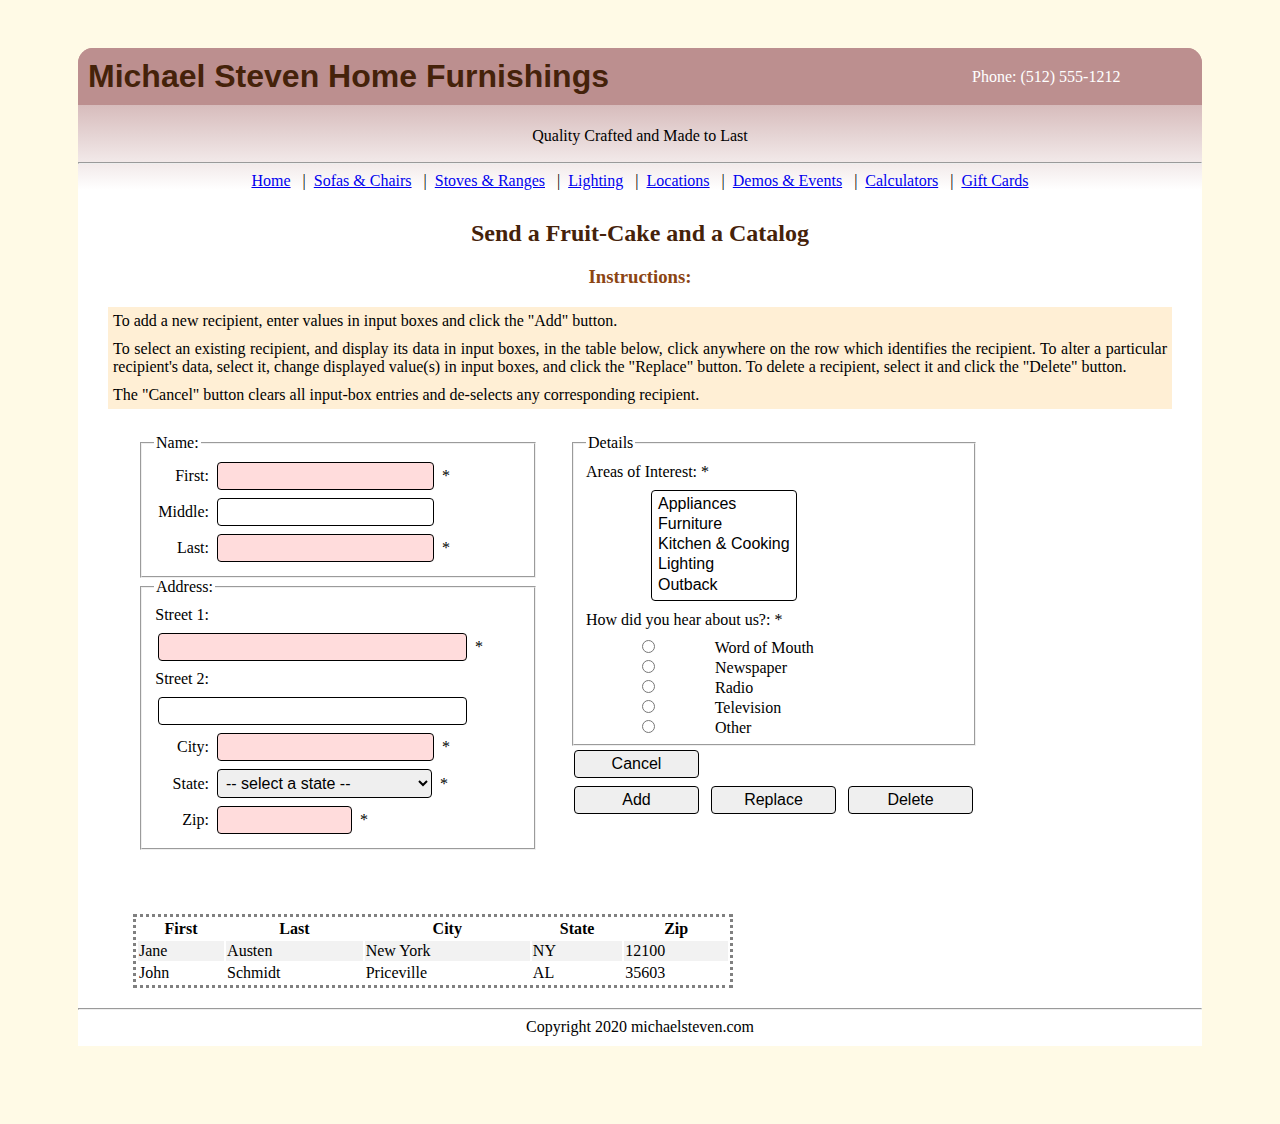
==== pages/homework11.html @ c9d9bd3e "adds Unit7 Homework" ====
<!DOCTYPE html>
<html lang="en">
<head>
  <meta charset="utf-8">
  <meta name="author" content="Michael Hepfer">
  <meta name="description" content="Unit 7 Homework, CS-240, Fall 1 2020, Park University">
  <meta name="keywords" content="Unit 7, javascript, forms, Mailing List">
  <meta name="robots" content="noindex, nofollow, noarchive">
  <meta name="viewport" content="width=device-width, initial-scale=1.0">
  <title>Michael Steven Home Furnishings - Homework 6 - Michael Hepfer</title>
  <link rel="stylesheet" href="../css/default.css">

  <style>
    /* default paragraph style */
    p {
      background-color: papayawhip;
      padding: 5px;
      text-align: justify;
      margin: 0px 10px;
    }

    /* design card layout*/
    .row { 
      max-width: 850px;
      margin-right:  15px;
      margin-left:  15px;
      background-color: #ffffff;
      padding-left: 20px;
      padding-right: 20px;
    } 

    .bottom-row { 
      justify-content: center;
      max-width: 850px;
      margin-right:  15px;
      margin-left:  15px;
      background-color: #ffffff;
      padding-left: 20px;
      padding-right: 20px;
    } 

    /* Left side style */
    #left { 
      width: 48%;
      display: inline-block;
      padding: 5px; 
      color: #000000;
      max-width: 400px;
    } 

    #right { 
      width: 48%;
      float: right;
      min-height: 475px;
      padding: 5px; 
    } 

    label{
      text-align: right;
      display: inline-block;
      padding: 5px 0px;
    }

    .label-short {
      width: 55px;
    }

    .label-medium {
      width: 70px;
    }

    .label-long {
      width: 180px;
    }

    .label-left {
      text-align: left;
      display: inline-block;
      padding: 5px 0px;
    }

    .label-radiobutton {
      display:block;
      text-align:left;
      height: 10px;
    }

    input {
      border: 1px solid;
      border-radius: 4px;
      font-size: 1rem;
      margin: 0.25rem;
      min-width: 125px;
      padding: 0.25rem;
      transition: background-color 0.5s ease-out;
    }

    select {
      border: 1px solid;
      border-radius: 4px;
      font-size: 1rem;
      margin: 0.25rem;
      min-width: 125px;
      padding: 0.25rem;
      transition: background-color 0.5s ease-out;
    }
    input[type="radio"] {
      width: 5px;
      padding: 0px;
    }
   
    .rbReferral {
      display: inline-block;
      width: 5px;
      padding: 0;
      margin: 0;
    }


    input:invalid{ background-color: rgb(255, 220, 220); }

    form {margin: 20px 0;}
 
    table {
      border: "1";
      border-style:dotted;
      width: 600px;
      margin-top: 10px;
    }
    tr:nth-child(even) {background-color: #f2f2f2;}

  </style>

    <script>
    var form;
    var table;
    var contactManager;
    var contact = "";  // object representing one contact
    // This 2D array facilitates sorting and provides data for table

    var contacts = [
      ["John","Jacob","Schmidt",["123 Pine St.","","Priceville","AL","35603"],["appliances","lighting"],"other"],
      ["Jane","","Austen",["123 Hudson","","New York","NY","12100"],["furniture","kitchen"],"wordofmouth"]
    ];

    function initialize() {
      form = document.getElementsByTagName("form")[0];
      table = document.getElementById("descriptions");
      contactManager = new ContactManager();
      contactManager.fillTable();
    } // end initialize
      
  </script>
  <script src="../js/model/contact.js"></script>
  <script src="../js/model/address.js"></script>
  <script src="../js/contactManager.js"></script>
  <script src="../js/navigation.js"></script>
</head>

<!-- 
  Tags used: 
    html, head, meta, title, body, h1, h2, h3, br, p, 
    style, script, form, label input, button, select
-->
<body onload="createHeaderFooter(); initialize();">
  <!-- require javascript-->
  <noscript>
    <p>
      This web page uses JavaScript. For proper results,
      you must use a web browser with JavaScript enabled.
    </p>
  </noscript>

  <!-- ===============  HEADER  ============= -->
  <div class="container" 
       style="background-color:white;padding: 10px 20px; ">
    <h2 class="center">Send a Fruit-Cake and a Catalog</h2>    
  
  <!-- ===============  CONTENT  ============= -->

    <!-- Instructions -->
    <h3 style="text-align:center">Instructions:</h3>
    <p>
      To add a new recipient, enter values in input boxes and click the
      "Add" button.
    </p>
    <p>
      To select an existing recipient, and display its data in input boxes,
      in the table below, click anywhere on the row which identifies the
      recipient. To alter a particular recipient's data, select it, change
      displayed value(s) in input boxes, and click the "Replace" button.
      To delete a recipient, select it and click the "Delete" button. 
    </p>
    <p>
      The "Cancel" button clears all input-box entries and de-selects any
      corresponding recipient.
    </p>

    <!-- the catalog request form-->
    <div class="row"> 
      <form>

        <div id="left">

          <fieldset>
            <legend>Name:</legend>
            <!-- first name -->
            <label class="label-short" for="nameFirst">First:</label>
            <input id="nameFirst" type="text" size="20" tabindex="1" required>
            <span class="required">*</span><br>
            
            <!-- middle name -->
            <label class="label-short" for="nameMiddle">Middle:</label>
            <input id="nameMiddle" type="text" size="20" tabindex="2"><br>
          
            <!-- last name -->
            <label class="label-short" for="nameLast">Last:</label>
            <input id="nameLast" type="text" size="20" tabindex="3" required>
            <span class="required">*</span>
          </fieldset>

          <fieldset>
            <legend>Address:</legend>

            <!-- Street 1 -->
            <label class="label-short" for="street1">Street 1:</label>
            <input id="street1" type="text" size="30" tabindex="4" required>
            <span class="required">*</span><br>
                    
            <!-- Street 2 -->
            <label class="label-short" for="street2">Street 2:</label>
            <input id="street2" type="text" size="30" tabindex="5"><br>

              <!-- City -->
            <label class="label-short" for="city">City:</label>
            <input id="city" type="text" size="20" tabindex="6" required>
            <span class="required">*</span><br>

            <!-- State -->
            <label class="label-short" for="state">State:</label>
            <select id="state" tabindex="7" required>
              <option selected value>-- select a state --</option>
              <option value="AL">Alabama</option>
              <option value="AK">Alaska</option>
              <option value="AZ">Arizona</option>
              <option value="AR">Arkansas</option>
              <option value="AS">American Samoa</option>
              <option value="AA">Armed Forces Americas</option>
              <option value="AP">Armed Forces Pacific</option>
              <option value="AE">Armed Forces Others</option>
              <option value="CA">California</option>
              <option value="CO">Colorado</option>
              <option value="CT">Connecticut</option>
              <option value="DE">Delaware</option>
              <option value="DC">District Of Columbia</option>
              <option value="FL">Florida</option>
              <option value="GA">Georgia</option>
              <option value="GU">Guam</option>
              <option value="HI">Hawaii</option>
              <option value="ID">Idaho</option>
              <option value="IL">Illinois</option>
              <option value="IN">Indiana</option>
              <option value="IA">Iowa</option>
              <option value="KS">Kansas</option>
              <option value="KY">Kentucky</option>
              <option value="LA">Louisiana</option>
              <option value="ME">Maine</option>
              <option value="MD">Maryland</option>
              <option value="MA">Massachusetts</option>
              <option value="MI">Michigan</option>
              <option value="MN">Minnesota</option>
              <option value="MS">Mississippi</option>
              <option value="MO">Missouri</option>
              <option value="MT">Montana</option>
              <option value="NE">Nebraska</option>
              <option value="NV">Nevada</option>
              <option value="NH">New Hampshire</option>
              <option value="NJ">New Jersey</option>
              <option value="NM">New Mexico</option>
              <option value="NY">New York</option>
              <option value="NC">North Carolina</option>
              <option value="ND">North Dakota</option>
              <option value="MP">Northern Mariana Islands</option>
              <option value="OH">Ohio</option>
              <option value="OK">Oklahoma</option>
              <option value="OR">Oregon</option>
              <option value="PA">Pennsylvania</option>
              <option value="PR">Puerto Rico</option>
              <option value="RI">Rhode Island</option>
              <option value="SC">South Carolina</option>
              <option value="SD">South Dakota</option>
              <option value="TN">Tennessee</option>
              <option value="TX">Texas</option>
              <option value="UM">US Minor Outlying Islands</option>
              <option value="UT">Utah</option>
              <option value="VT">Vermont</option>
              <option value="VI">Virgin Islands</option>
              <option value="VA">Virginia</option>
              <option value="WA">Washington</option>
              <option value="WV">West Virginia</option>
              <option value="WI">Wisconsin</option>
              <option value="WY">Wyoming</option>
            </select>				
            <span class="required">*</span><br>

            <!-- Zip -->
            <label class="label-short" for="zip">Zip:</label>
            <input id="zip" type="text" size="9" tabindex="8" required>
            <span class="required">*</span><br>

          </fieldset>
        </div> <!-- end of left -->

        <div id="right">

          <fieldset>
            <legend>Details</legend>

            <!-- Areas of Interest -->
            <label class="label-left" for="areasOfInterest">Areas of Interest:</label> <span class="required">*</span><br>
            <select style="margin-left:65px;" id="areasOfInterest" size="5" tabindex="9" multiple>
              <option value="appliances">Appliances</option>
              <option value="furniture">Furniture</option>
              <option value="kitchen">Kitchen & Cooking</option>
              <option value="lighting">Lighting</option>
              <option value="outback">Outback</option>
            </select><br>

            <!-- Referral-->
            <label class="label-left">
              How did you hear about us?:
              <span class="required">*</span>
            </label><br>
            <label class="label-radiobutton" for="wordofmouth">
            <input class="rbReferral" style="width:5px;padding:0;" type="radio" id="wordofmouth" name="referral" tabindex="10" value="wordofmouth">
              Word of Mouth
            </label>
            <label class="label-radiobutton" for="newspaper">
              <input class="rbReferral" style="width:5px;padding:0;" type="radio" id="newspaper" name="referral" tabindex="11" value="newspaper">
              Newspaper
            </label>
            <label class="label-radiobutton" for="radio">
              <input class="rbReferral" type="radio" id="radio" name="referral" tabindex="12" value="radio">
              Radio
            </label>
            <label class="label-radiobutton" for="television">
              <input class="rbReferral" type="radio" id="television" name="referral" tabindex="13" value="television">
              Television
            </label>
            <label class="label-radiobutton" for="other">
              <input class="rbReferral" type="radio" id="other" name="referral" tabindex="14" value="other">
              Other
            </label>
          </fieldset>

          <!-- the bottom buttons-->
          <div>
            <input type="button" value="Cancel" onclick="contactManager.cancel()"><br>
            <input type="button" value="Add" onclick="contactManager.add()">
            <input type="button" value="Replace" onclick="contactManager.replace()">
            <input type="button" value="Delete" onclick="contactManager.delete()">
          </div>

        </div> <!-- end of right -->

      </form>
    </div> <!-- end of row-->

    <!-- The recipient table -->
    <div class="bottom-row"> 
        <table id="descriptions">
          <tr>
            <th>First</th>
            <th>Last</th>
            <th>City</th>
            <th>State</th>
            <th>Zip</th>
          </tr>
        </table>
    </div>
    <br>
  </div>
</body>
</html>
---- css/default.css ----
﻿/* Rules for all web pages */

/* Layout Rules */
body {
  background-color: #fffae6;
  padding: 10px;
}
.center {
  display: flex; justify-content: center;
}
.container {
  margin-left: 60px;
  margin-right: 60px;
}

/* Header rules */
header {
  border-radius: 15px 15px 0px 0px;
  background-image: linear-gradient(rosybrown, white); 
  margin-top: 30px;
}
header nav {
  align-self: center;
  text-align: center;
}
header nav ul {
  margin: 0;
  padding: 0;
  list-style-type: none;
  overflow: hidden;
}
header nav ul li {
  float: left;
  text-align: center;
}
header nav a:hover {
  background-color: lightgreen;
}
header h1 {
  background-color: rosybrown;
  border-radius: 15px 15px 0px 0px;
  color: #45220A;
  padding: 10px; 
  font-family: Arial, Helvetica, sans-serif;
}
header aside {
    float: right;
    width: 200px;
    margin: 15px;
    color: white;
    border-style: none;
    padding: 5px 15px;
    background-color: rosybrown;
}
header .catchPhrase {
  font-family: cursive;
  line-height: 1.2em;
  text-align: center;
}

/* Content Rules */
article {
  background-color: white;
  padding: 10px 80px;
}
h2{
  color: #45220A;
}
h3{
  color: saddlebrown;
}
h2, h3 {
  font-family: cursive;
}
article p {
  padding: 10px 20px;
  text-align: justify;
}

/* Footer Rules */
footer {
  background-color: white;
  margin-top: -1em;
  margin-bottom: 60px;
  padding-bottom: 10px;
  text-align: center;
}
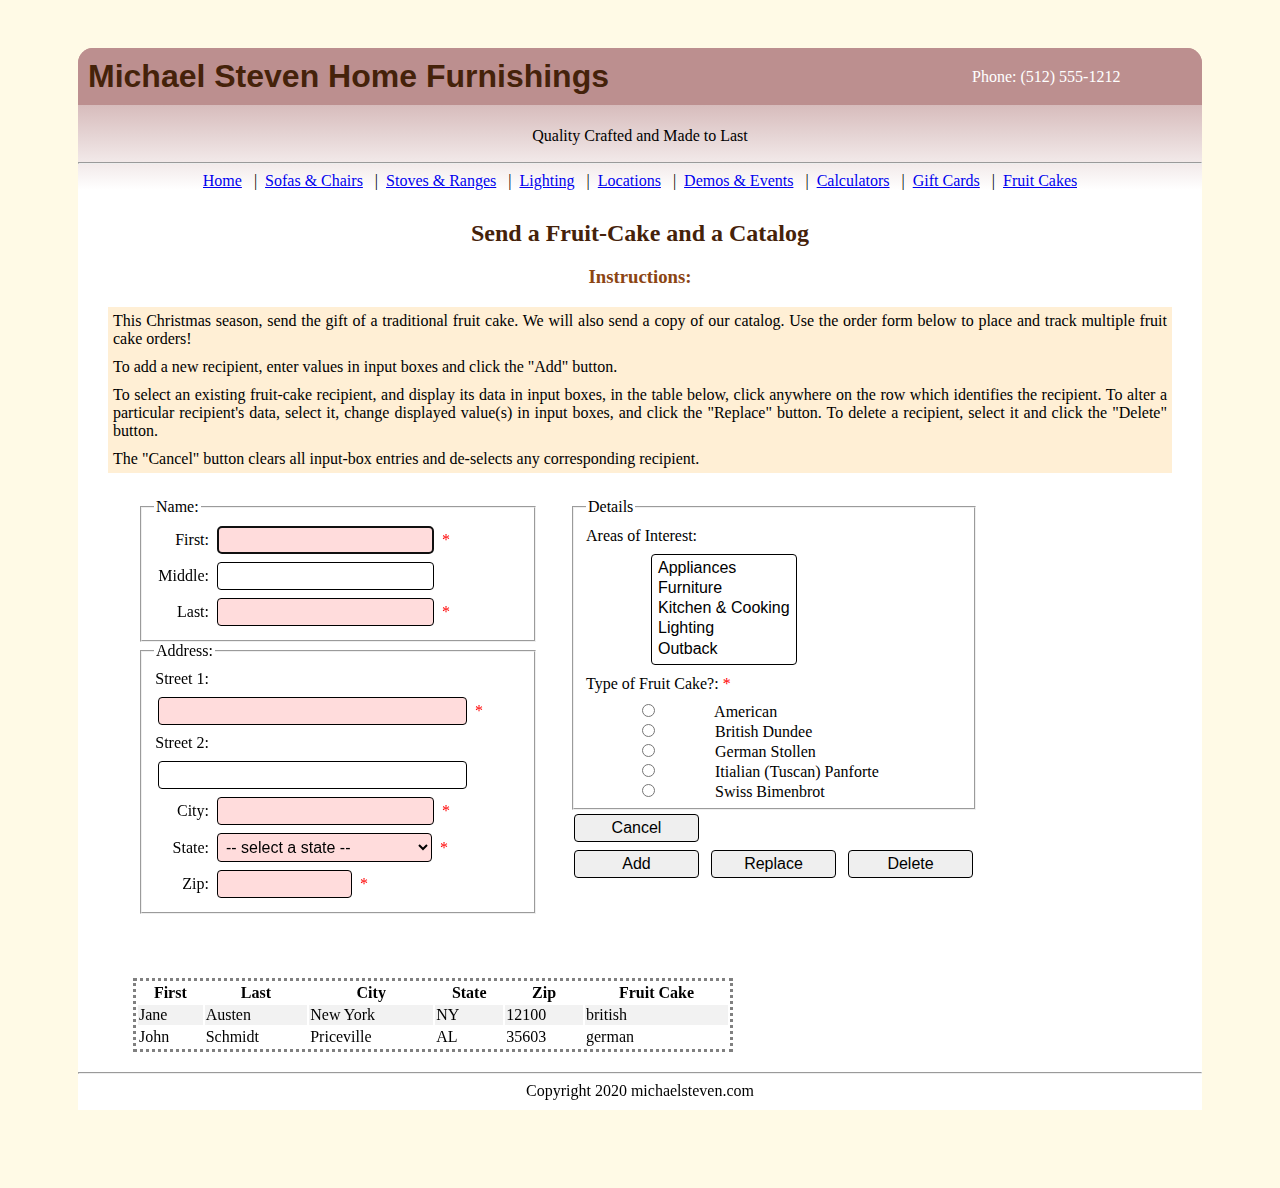
==== commit 391c5570: "refactors class names" ====
--- a/pages/homework11.html
+++ b/pages/homework11.html
@@ -19,7 +19,7 @@
       margin: 0px 10px;
     }
 
-    /* design card layout*/
+    /* content row layout*/
     .row { 
       max-width: 850px;
       margin-right:  15px;
@@ -48,6 +48,7 @@
       max-width: 400px;
     } 
 
+    /* Right side */
     #right { 
       width: 48%;
       float: right;
@@ -55,6 +56,7 @@
       padding: 5px; 
     } 
 
+    /* label styling */
     label{
       text-align: right;
       display: inline-block;
@@ -85,6 +87,9 @@
       height: 10px;
     }
 
+    /* form input and select styling */
+    form {margin: 20px 0;}
+   
     input {
       border: 1px solid;
       border-radius: 4px;
@@ -104,23 +109,29 @@
       padding: 0.25rem;
       transition: background-color 0.5s ease-out;
     }
+    
+    select:invalid { background-color: rgb(255, 220, 220); }
+    input:invalid{ background-color: rgb(255, 220, 220); }
+
+    /* radio button styling */
     input[type="radio"] {
       width: 5px;
       padding: 0px;
     }
    
-    .rbReferral {
+    .rbFruitCake {
       display: inline-block;
       width: 5px;
       padding: 0;
       margin: 0;
     }
 
-
-    input:invalid{ background-color: rgb(255, 220, 220); }
-
-    form {margin: 20px 0;}
- 
+    /* color the required asterisk */
+    .required {
+      color: red;
+    }
+
+    /* table styling */
     table {
       border: "1";
       border-style:dotted;
@@ -128,41 +139,46 @@
       margin-top: 10px;
     }
     tr:nth-child(even) {background-color: #f2f2f2;}
-
+    tr {
+      cursor: pointer;
+    }
   </style>
 
-    <script>
+  <script>
     var form;
     var table;
-    var contactManager;
-    var contact = "";  // object representing one contact
+    var fruitCakeOrderManager;
+
     // This 2D array facilitates sorting and provides data for table
-
-    var contacts = [
-      ["John","Jacob","Schmidt",["123 Pine St.","","Priceville","AL","35603"],["appliances","lighting"],"other"],
-      ["Jane","","Austen",["123 Hudson","","New York","NY","12100"],["furniture","kitchen"],"wordofmouth"]
+    
+    var orders = [
+      ["John","Jacob","Schmidt",["123 Pine St.","","Priceville","AL","35603"],["appliances","lighting"],"german"],
+      ["Jane","","Austen",["123 Hudson","","New York","NY","12100"],["furniture","kitchen"],"british"]
     ];
 
+
+    // initializes the Fruit-Cake Order Manager
     function initialize() {
       form = document.getElementsByTagName("form")[0];
-      table = document.getElementById("descriptions");
-      contactManager = new ContactManager();
-      contactManager.fillTable();
+      table = document.getElementById("orderTable");
+      fruitCakeOrderManager = new FruitCakeOrderManager();
+      fruitCakeOrderManager.fillTable();
     } // end initialize
       
   </script>
-  <script src="../js/model/contact.js"></script>
+  <script src="../js/model/order.js"></script>
   <script src="../js/model/address.js"></script>
-  <script src="../js/contactManager.js"></script>
+  <script src="../js/fruitCakeOrderManager.js"></script>
   <script src="../js/navigation.js"></script>
 </head>
 
 <!-- 
   Tags used: 
-    html, head, meta, title, body, h1, h2, h3, br, p, 
-    style, script, form, label input, button, select
+    html, head, meta, title, body, h1, h2, h3, br, p, table 
+    style, script, span, form, label input, button, select
 -->
 <body onload="createHeaderFooter(); initialize();">
+
   <!-- require javascript-->
   <noscript>
     <p>
@@ -181,11 +197,16 @@
     <!-- Instructions -->
     <h3 style="text-align:center">Instructions:</h3>
     <p>
+      This Christmas season, send the gift of a traditional fruit cake.  We will also
+      send a copy of our catalog.  Use the order form below to place and track multiple
+      fruit cake orders!
+    </p>
+    <p>
       To add a new recipient, enter values in input boxes and click the
       "Add" button.
     </p>
     <p>
-      To select an existing recipient, and display its data in input boxes,
+      To select an existing fruit-cake recipient, and display its data in input boxes,
       in the table below, click anywhere on the row which identifies the
       recipient. To alter a particular recipient's data, select it, change
       displayed value(s) in input boxes, and click the "Replace" button.
@@ -206,7 +227,7 @@
             <legend>Name:</legend>
             <!-- first name -->
             <label class="label-short" for="nameFirst">First:</label>
-            <input id="nameFirst" type="text" size="20" tabindex="1" required>
+            <input id="nameFirst" type="text" size="20" tabindex="1" required autofocus>
             <span class="required">*</span><br>
             
             <!-- middle name -->
@@ -305,7 +326,7 @@
 
             <!-- Zip -->
             <label class="label-short" for="zip">Zip:</label>
-            <input id="zip" type="text" size="9" tabindex="8" required>
+            <input id="zip" type="text" size="9" tabindex="8"  pattern="^\s*?\d{5}(?:[-\s]\d{4})?\s*?$" required>
             <span class="required">*</span><br>
 
           </fieldset>
@@ -317,7 +338,7 @@
             <legend>Details</legend>
 
             <!-- Areas of Interest -->
-            <label class="label-left" for="areasOfInterest">Areas of Interest:</label> <span class="required">*</span><br>
+            <label class="label-left" for="areasOfInterest">Areas of Interest:</label><br>
             <select style="margin-left:65px;" id="areasOfInterest" size="5" tabindex="9" multiple>
               <option value="appliances">Appliances</option>
               <option value="furniture">Furniture</option>
@@ -326,39 +347,44 @@
               <option value="outback">Outback</option>
             </select><br>
 
-            <!-- Referral-->
+            <!-- Fruit Cake Type -->
             <label class="label-left">
-              How did you hear about us?:
+              Type of Fruit Cake?:
               <span class="required">*</span>
             </label><br>
-            <label class="label-radiobutton" for="wordofmouth">
-            <input class="rbReferral" style="width:5px;padding:0;" type="radio" id="wordofmouth" name="referral" tabindex="10" value="wordofmouth">
-              Word of Mouth
+            <!-- American -->
+            <label class="label-radiobutton" for="american">
+            <input class="rbFruitCake" style="width:5px;padding:0;" type="radio" id="american" name="fruitCake" tabindex="10" value="american" required>
+              American
             </label>
-            <label class="label-radiobutton" for="newspaper">
-              <input class="rbReferral" style="width:5px;padding:0;" type="radio" id="newspaper" name="referral" tabindex="11" value="newspaper">
-              Newspaper
+            <!-- British -->
+            <label class="label-radiobutton" for="british">
+              <input class="rbFruitCake" type="radio" id="british" name="fruitCake" tabindex="12" value="british">
+              British Dundee
             </label>
-            <label class="label-radiobutton" for="radio">
-              <input class="rbReferral" type="radio" id="radio" name="referral" tabindex="12" value="radio">
-              Radio
+            <!-- German -->
+            <label class="label-radiobutton" for="german">
+            <input class="rbFruitCake" style="width:5px;padding:0;" type="radio" id="german" name="fruitCake" tabindex="10" value="german">
+             German Stollen
             </label>
-            <label class="label-radiobutton" for="television">
-              <input class="rbReferral" type="radio" id="television" name="referral" tabindex="13" value="television">
-              Television
+            <!-- Itialian -->
+            <label class="label-radiobutton" for="itialian">
+              <input class="rbFruitCake" style="width:5px;padding:0;" type="radio" id="itialian" name="fruitCake" tabindex="11" value="itialian">
+              Itialian (Tuscan) Panforte
             </label>
-            <label class="label-radiobutton" for="other">
-              <input class="rbReferral" type="radio" id="other" name="referral" tabindex="14" value="other">
-              Other
+            <!-- Swiss -->
+            <label class="label-radiobutton" for="swiss">
+              <input class="rbFruitCake" type="radio" id="swiss" name="fruitCake" tabindex="13" value="swiss">
+              Swiss Bimenbrot
             </label>
           </fieldset>
 
           <!-- the bottom buttons-->
           <div>
-            <input type="button" value="Cancel" onclick="contactManager.cancel()"><br>
-            <input type="button" value="Add" onclick="contactManager.add()">
-            <input type="button" value="Replace" onclick="contactManager.replace()">
-            <input type="button" value="Delete" onclick="contactManager.delete()">
+            <input type="button" value="Cancel" tabindex="14" onclick="fruitCakeOrderManager.cancel()"><br>
+            <input type="button" value="Add" tabindex="15" onclick="fruitCakeOrderManager.add()">
+            <input type="button" value="Replace" tabindex="16" onclick="fruitCakeOrderManager.replace()">
+            <input type="button" value="Delete" tabindex="17" onclick="fruitCakeOrderManager.delete()">
           </div>
 
         </div> <!-- end of right -->
@@ -366,15 +392,16 @@
       </form>
     </div> <!-- end of row-->
 
-    <!-- The recipient table -->
+    <!-- The Order Table table -->
     <div class="bottom-row"> 
-        <table id="descriptions">
+        <table id="orderTable">
           <tr>
             <th>First</th>
             <th>Last</th>
             <th>City</th>
             <th>State</th>
             <th>Zip</th>
+            <th>Fruit Cake</th>
           </tr>
         </table>
     </div>
